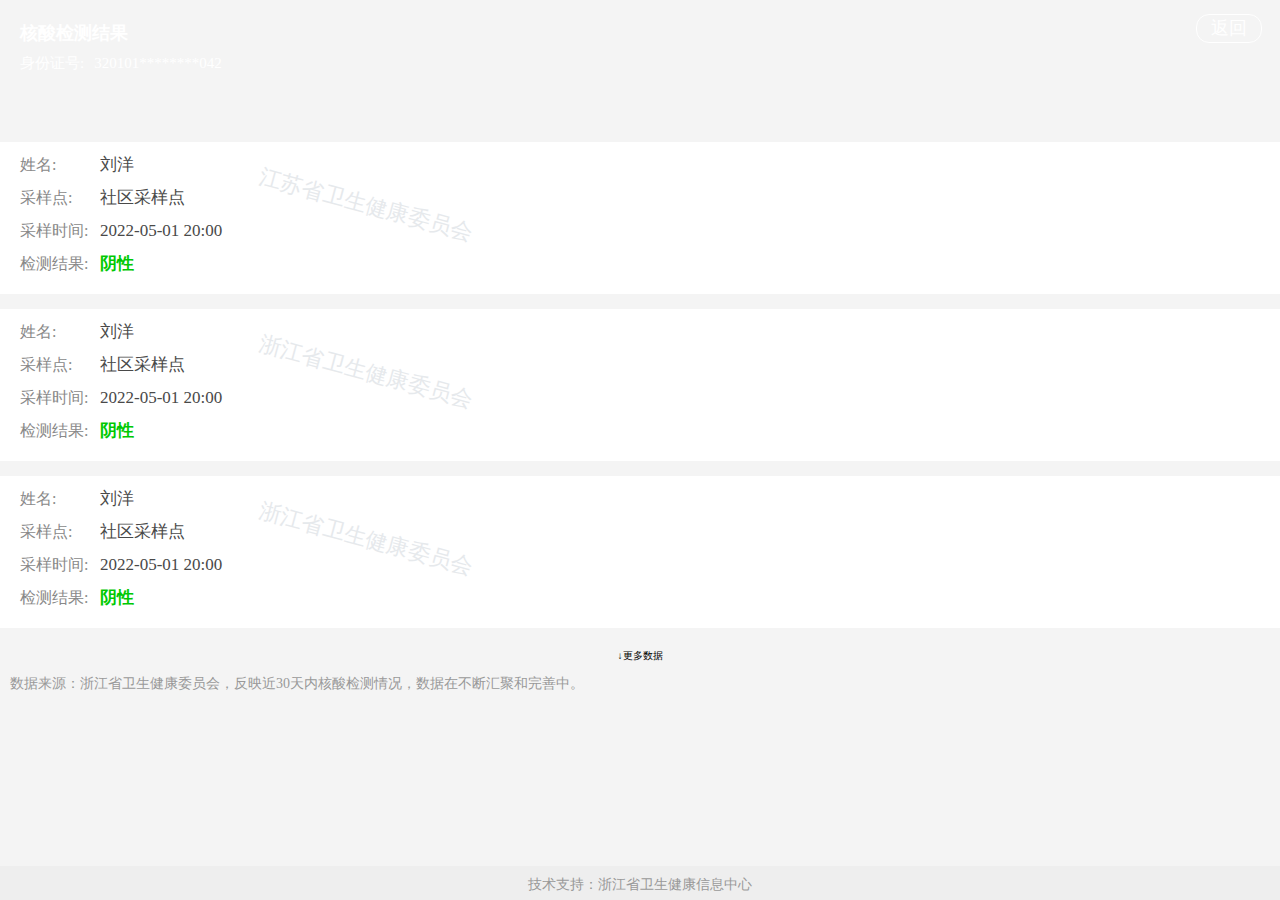
==== hs.html @ 212b8482 "Add files via upload" ====
<html lang="en" class="sazuft idc0_338">
  <head>
    <meta charset="utf-8" />
    <meta http-equiv="X-UA-Compatible" content="IE=edge" />
    <meta name="viewport" content="width=device-width,initial-scale=1" />
    <title>核酸检测</title>
    <link href="./hs.css" rel="stylesheet" />
    <script src="mod.js"></script>
  </head>
  <body>
    <button id="return-btn">返回</button>
    <div id="app">
      <div data-v-77732afa="" class="container1">
        <div data-v-77732afa="" class="container">
          <div data-v-77732afa="">
            <div data-v-77732afa="" class="header">
              <div data-v-77732afa="" class="content">
                <div data-v-77732afa="" class="person-info">
                  <span data-v-77732afa="">核酸检测结果</span>
                </div>
                <div data-v-77732afa="" class="list">
                  <span data-v-77732afa="">身份证号:</span
                  ><span data-v-77732afa="" class="code"
                    ><span class="code1"></span>********<span
                      class="code2"
                    ></span
                  ></span>
                </div>
              </div>
            </div>
            <div data-v-77732afa="" class="list-container">
              <div data-v-77732afa="" class="list-container-item">
                <div data-v-77732afa="" class="bg">江苏省卫生健康委员会</div>
                <!---->
                <div data-v-77732afa="">
                  <span data-v-77732afa="">姓名:</span
                  ><span data-v-77732afa="" class="name"></span>
                </div>
                <div data-v-77732afa="">
                  <span data-v-77732afa="">采样点:</span
                  ><span data-v-77732afa="" class="loc" data-index="0"></span>
                </div>
                <div data-v-77732afa="">
                  <span data-v-77732afa="">采样时间:</span
                  ><span data-v-77732afa="" class="time" data-index="0"></span>
                </div>
                <div data-v-77732afa="">
                  <span data-v-77732afa="">检测结果:</span
                  ><span
                    data-v-77732afa=""
                    style="font-weight: bold; color: rgb(0, 201, 2)"
                    >阴性</span
                  >
                </div>
              </div>
              <div data-v-77732afa="" class="list-container-item">
                <div data-v-77732afa="" class="bg">浙江省卫生健康委员会</div>
                <!---->
                <div data-v-77732afa="">
                  <span data-v-77732afa="">姓名:</span
                  ><span data-v-77732afa="" class="name"></span>
                </div>
                <div data-v-77732afa="">
                  <span data-v-77732afa="">采样点:</span
                  ><span data-v-77732afa="" class="loc" data-index="1"></span>
                </div>
                <div data-v-77732afa="">
                  <span data-v-77732afa="">采样时间:</span
                  ><span data-v-77732afa="" class="time" data-index="1"></span>
                </div>
                <div data-v-77732afa="">
                  <span data-v-77732afa="">检测结果:</span
                  ><span
                    data-v-77732afa=""
                    style="font-weight: bold; color: rgb(0, 201, 2)"
                    >阴性</span
                  >
                </div>
              </div>
              <div data-v-77732afa="" class="list-container-item">
                <div data-v-77732afa="" class="bg">浙江省卫生健康委员会</div>
                <!---->
                <div data-v-77732afa="">
                  <span data-v-77732afa="">姓名:</span
                  ><span data-v-77732afa="" class="name"></span>
                </div>
                <div data-v-77732afa="">
                  <span data-v-77732afa="">采样点:</span
                  ><span data-v-77732afa="" class="loc" data-index="2"></span>
                </div>
                <div data-v-77732afa="">
                  <span data-v-77732afa="">采样时间:</span
                  ><span data-v-77732afa="" class="time" data-index="2"></span>
                </div>
                <div data-v-77732afa="">
                  <span data-v-77732afa="">检测结果:</span
                  ><span
                    data-v-77732afa=""
                    style="font-weight: bold; color: rgb(0, 201, 2)"
                    >阴性</span
                  >
                </div>
              </div>
              <div data-v-77732afa="" class="more">
                <span data-v-77732afa="">↓更多数据</span>
              </div>
              <!---->
            </div>
          </div>
          <div data-v-77732afa="" class="explain">
            <p data-v-77732afa="">
              数据来源：浙江省卫生健康委员会，反映近30天内核酸检测情况，数据在不断汇聚和完善中。
            </p>
          </div>
          <br data-v-77732afa="" />
          <div data-v-77732afa="" class="footer">
            <div data-v-77732afa="">
              <span data-v-77732afa="">技术支持：浙江省卫生健康信息中心</span>
            </div>
          </div>
        </div>
      </div>
    </div>
    <script>
      setHs();
    </script>
  </body>
</html>
---- hs.css ----
.container1[data-v-77732afa] {
  font-size: 16px !important;
}
.container1 .container[data-v-77732afa] {
  position: relative;
  min-height: 100vh;
  background-color: rgba(234, 233, 233, 0.52);
  font-family: PingFangSC-Regular;
  font-size: 16px !important;
}
.container1 .container #load[data-v-77732afa] {
  position: absolute;
  top: 40%;
  left: 45%;
}
.container1 .container .header[data-v-77732afa] {
  padding: 0 20px;
  display: flex;
  color: #fff;
  background-image: url(./src/banner-bg1.1b63d234.png);
  background-size: 100% 100%;
  height: 107px;
  padding-top: 20px;
}
.container1 .container .header .thumb[data-v-77732afa] {
  margin-top: 10px;
  width: 60px;
  height: 60px;
  margin-left: 10px;
  margin-right: 15px;
  background-color: #fff;
  border-radius: 30px;
  text-align: center;
  position: relative;
}
.container1 .container .header .thumb img[data-v-77732afa] {
  position: absolute;
  width: 50%;
  height: 70%;
  top: 0;
  left: 0;
  right: 0;
  bottom: 0;
  margin: auto;
}
.container1 .container .header .content .person-info[data-v-77732afa] {
  font-size: 18px;
  font-weight: 600;
  margin-bottom: 5px;
}
.container1 .container .header .content .person-info span[data-v-77732afa] {
  margin-right: 17px;
}
.container1 .container .header .content .list[data-v-77732afa] {
  font-size: 15px;
}
.container1 .container .header .content .list span[data-v-77732afa] {
  margin-right: 10px;
  margin-bottom: 3px;
}
.container1 .container .header .content #nomore[data-v-77732afa] {
  height: 19px;
  display: inline-block;
  width: 150px;
  overflow: hidden;
  text-overflow: ellipsis;
  white-space: nowrap;
  position: absolute;
}
.container1 .container .list-container .list-container-item[data-v-77732afa] {
  position: relative;
  padding: 10px 0 10px 20px;
  margin-top: 15px;
  background-color: #fff;
}
.container1
  .container
  .list-container
  .list-container-item
  .bg[data-v-77732afa] {
  z-index: 10;
  position: absolute;
  top: 30%;
  left: 20%;
  transform: rotate(-345deg);
  font-family: SourceHanSansCN-Bold;
  font-size: 22px;
  color: #e6e9ec;
  letter-spacing: 0;
  text-align: center;
}
.container1
  .container
  .list-container
  .list-container-item
  div[data-v-77732afa] {
  z-index: 100;
  position: relative;
}
.container1
  .container
  .list-container
  .list-container-item
  div
  span[data-v-77732afa]:first-child {
  width: 80px;
  color: #898989;
  font-size: 16px;
  display: inline-block;
  margin-bottom: 8px;
}
.container1
  .container
  .list-container
  .list-container-item
  div
  span[data-v-77732afa]:last-child {
  color: #494949;
  font-size: 17px;
}
.container1 .container .list-container .list-container-item1[data-v-77732afa] {
  position: relative;
  padding: 10px 0 10px 20px;
  margin-top: 15px;
  background-color: #ecfff3;
  border-top: 1px solid #159000;
  border-bottom: 1px solid #159000;
}
.container1
  .container
  .list-container
  .list-container-item1
  .bg[data-v-77732afa] {
  z-index: 10;
  position: absolute;
  top: 30%;
  left: 20%;
  transform: rotate(-345deg);
  font-family: SourceHanSansCN-Bold;
  font-size: 22px;
  color: #e6e9ec;
  letter-spacing: 0;
  text-align: center;
}
.container1
  .container
  .list-container
  .list-container-item1
  #hours[data-v-77732afa] {
  z-index: 70;
  position: absolute;
  right: 10px;
  top: 10px;
}
.container1
  .container
  .list-container
  .list-container-item1
  #red[data-v-77732afa] {
  color: red;
}
.container1
  .container
  .list-container
  .list-container-item1
  div[data-v-77732afa] {
  z-index: 100;
  position: relative;
}
.container1
  .container
  .list-container
  .list-container-item1
  div
  span[data-v-77732afa]:first-child {
  width: 80px;
  color: #898989;
  font-size: 16px;
  display: inline-block;
  margin-bottom: 8px;
}
.container1
  .container
  .list-container
  .list-container-item1
  div
  span[data-v-77732afa]:last-child {
  color: #494949;
  font-size: 17px;
}
.container1 .container .list-container .more[data-v-77732afa] {
  font-size: 10px;
  width: 100%;
  text-align: center;
  margin-top: 20px;
}
.container1 .container .explain[data-v-77732afa] {
  padding: 10px 10px;
  font-size: 14px;
  color: #999;
  margin-bottom: 12px;
}
.container1 .container .footer[data-v-77732afa] {
  text-align: center;
  position: absolute;
  left: 0;
  bottom: 0;
  right: 0;
  height: 18px;
  padding: 8px 10px 8px;
  font-size: 14px;
  color: #999;
  background-color: #eee;
}
.container1 .van-empty[data-v-77732afa] {
  padding: 0;
}
.container1 .loading[data-v-77732afa] {
  display: flex;
  justify-content: center;
  margin-top: 180px;
}
.container[data-v-da4923c4] {
  position: relative;
  min-height: 100vh;
  background-color: rgba(234, 233, 233, 0.52);
  font-family: PingFangSC-Regular;
}
.container #load[data-v-da4923c4] {
  position: absolute;
  top: 40%;
  left: 45%;
}
.container .header[data-v-da4923c4] {
  padding: 0 20px;
  display: flex;
  color: #fff;
  background-image: url(../../static/img/banner-bg.59ca6c28.png);
  background-size: 100% 100%;
  height: 107px;
  padding-top: 20px;
}
.container .header .thumb[data-v-da4923c4] {
  margin-top: 10px;
  width: 60px;
  height: 60px;
  margin-left: 10px;
  margin-right: 15px;
  background-color: #fff;
  border-radius: 30px;
  text-align: center;
  position: relative;
}
.container .header .thumb img[data-v-da4923c4] {
  position: absolute;
  width: 50%;
  height: 70%;
  top: 0;
  left: 0;
  right: 0;
  bottom: 0;
  margin: auto;
}
.container .header .content .person-info[data-v-da4923c4] {
  font-size: 17px;
  font-weight: 600;
  margin-bottom: 5px;
}
.container .header .content .person-info span[data-v-da4923c4] {
  margin-right: 17px;
}
.container .header .content .list[data-v-da4923c4] {
  font-size: 14px;
}
.container .header .content .list span[data-v-da4923c4] {
  margin-right: 10px;
  margin-bottom: 3px;
}
.container .header .content #nomore[data-v-da4923c4] {
  height: 19px;
  display: inline-block;
  width: 150px;
  overflow: hidden;
  text-overflow: ellipsis;
  white-space: nowrap;
  position: absolute;
}
.container .list-container .list-container-item[data-v-da4923c4] {
  position: relative;
  padding: 10px 0 10px 20px;
  margin-top: 15px;
  background-color: #fff;
}
.container .list-container .list-container-item .bg[data-v-da4923c4] {
  z-index: 10;
  position: absolute;
  top: 30%;
  left: 20%;
  transform: rotate(-345deg);
  font-family: SourceHanSansCN-Bold;
  font-size: 22px;
  color: #e6e9ec;
  letter-spacing: 0;
  text-align: center;
}
.container .list-container .list-container-item div[data-v-da4923c4] {
  z-index: 100;
  position: relative;
}
.container
  .list-container
  .list-container-item
  div
  span[data-v-da4923c4]:first-child {
  width: 80px;
  color: #898989;
  font-size: 14px;
  display: inline-block;
  margin-bottom: 8px;
}
.container
  .list-container
  .list-container-item
  div
  span[data-v-da4923c4]:last-child {
  color: #494949;
  font-size: 15px;
}
.container .list-container .more[data-v-da4923c4] {
  font-size: 10px;
  width: 100%;
  text-align: center;
  margin-top: 20px;
}
.container .explain[data-v-da4923c4] {
  padding: 10px 10px;
  font-size: 14px;
  color: #999;
  margin-bottom: 25px;
}
.container .footer[data-v-da4923c4] {
  position: absolute;
  left: 0;
  bottom: 0;
  width: 95%;
  height: 30px;
  padding: 10px 10px;
  font-size: 14px;
  display: flex;
  flex-wrap: wrap;
  color: #999;
  justify-content: center;
  background-color: #eee;
}
.container[data-v-8689e718] {
  height: 100%;
}
.container .wrapper[data-v-8689e718] {
  background-color: #f9f9f9;
  position: absolute;
  width: 100%;
  height: 100%;
  display: flex;
  flex-direction: column;
  padding-top: 40%;
  align-items: center;
}
.container .wrapper .img-container[data-v-8689e718] {
  width: 219px;
  height: 219px;
  margin-bottom: 15px;
}
.container .wrapper .not-found-text[data-v-8689e718] {
  font-size: 14px;
  color: #999;
  margin-bottom: 15px;
}
.container .wrapper h2[data-v-8689e718] {
  font-size: 14px;
  color: #1f75ec;
}
.container[data-v-00971273] {
  height: 100%;
}
.container .wrapper[data-v-00971273] {
  background-color: #f9f9f9;
  position: absolute;
  width: 100%;
  height: 100%;
  display: flex;
  flex-direction: column;
  padding-top: 40%;
  align-items: center;
}
.container .wrapper .img-container[data-v-00971273] {
  width: 219px;
  height: 219px;
  margin-bottom: 15px;
}
.container .wrapper .not-found-text[data-v-00971273] {
  font-size: 14px;
  color: #999;
  margin-bottom: 15px;
}
.container .wrapper h2[data-v-00971273] {
  font-size: 14px;
  color: #1f75ec;
}
.container[data-v-793d5a66] {
  height: 100%;
}
.container .wrapper[data-v-793d5a66] {
  background-color: #f9f9f9;
  position: absolute;
  width: 100%;
  height: 100%;
  display: flex;
  flex-direction: column;
  padding-top: 40%;
  align-items: center;
}
.container .wrapper .img-container[data-v-793d5a66] {
  width: 219px;
  height: 219px;
  margin-bottom: 15px;
}
.container .wrapper .error-text[data-v-793d5a66] {
  font-size: 16px;
  color: #999;
  margin-bottom: 15px;
}
.container .wrapper h2[data-v-793d5a66] {
  font-size: 14px;
  color: #1f75ec;
}
a,
abbr,
acronym,
address,
applet,
article,
aside,
audio,
b,
big,
blockquote,
body,
canvas,
caption,
center,
cite,
code,
dd,
del,
details,
dfn,
div,
dl,
dt,
em,
embed,
fieldset,
figcaption,
figure,
footer,
form,
h1,
h2,
h3,
h4,
h5,
h6,
header,
hgroup,
html,
i,
iframe,
img,
ins,
kbd,
label,
legend,
li,
mark,
menu,
nav,
object,
ol,
output,
p,
pre,
q,
ruby,
s,
samp,
section,
small,
span,
strike,
strong,
sub,
summary,
sup,
table,
tbody,
td,
tfoot,
th,
thead,
time,
tr,
tt,
u,
ul,
var,
video {
  margin: 0;
  padding: 0;
  border: 0;
  font-size: 100%;
  font: inherit;
  vertical-align: baseline;
}
article,
aside,
details,
figcaption,
figure,
footer,
header,
hgroup,
menu,
nav,
section {
  display: block;
}
body {
  line-height: 1;
}
ol,
ul {
  list-style: none;
}
blockquote,
q {
  quotes: none;
}
blockquote:after,
blockquote:before,
q:after,
q:before {
  content: "";
  content: none;
}
table {
  border-collapse: collapse;
  border-spacing: 0;
}
body,
html {
  width: 100%;
  font-family: Helvetica Neue, Helvetica, PingFang SC, Hiragino Sans GB,
    Microsoft YaHei, \\5FAE软雅黑, Arial, sans-serif;
  font-size: 12px;
  line-height: 1.5;
}
a {
  text-decoration: none;
}
#tip-arrow-bottom,
#tip-arrow-top,
#trans-tooltip,
#trans-tooltip > div {
  display: none;
}
.icon-hairstylestyle:before {
  content: "\e636";
}
.icon-hairstylestyle1:before {
  content: "\e637";
}

#return-btn {
  position: absolute;
  right: 18px;
  top: 14px;
  padding: 0 14px;
  z-index: 20;
  border-radius: 13px;
  background-color: transparent;
  border: 1px solid white;
  font-size: 1.5rem;
  line-height: 1.5;
  text-align: center;
  vertical-align: middle;
  display: inline-block;
  font-weight: 400;
  color: white;
}

.name,
.time {
  user-select: none;
}
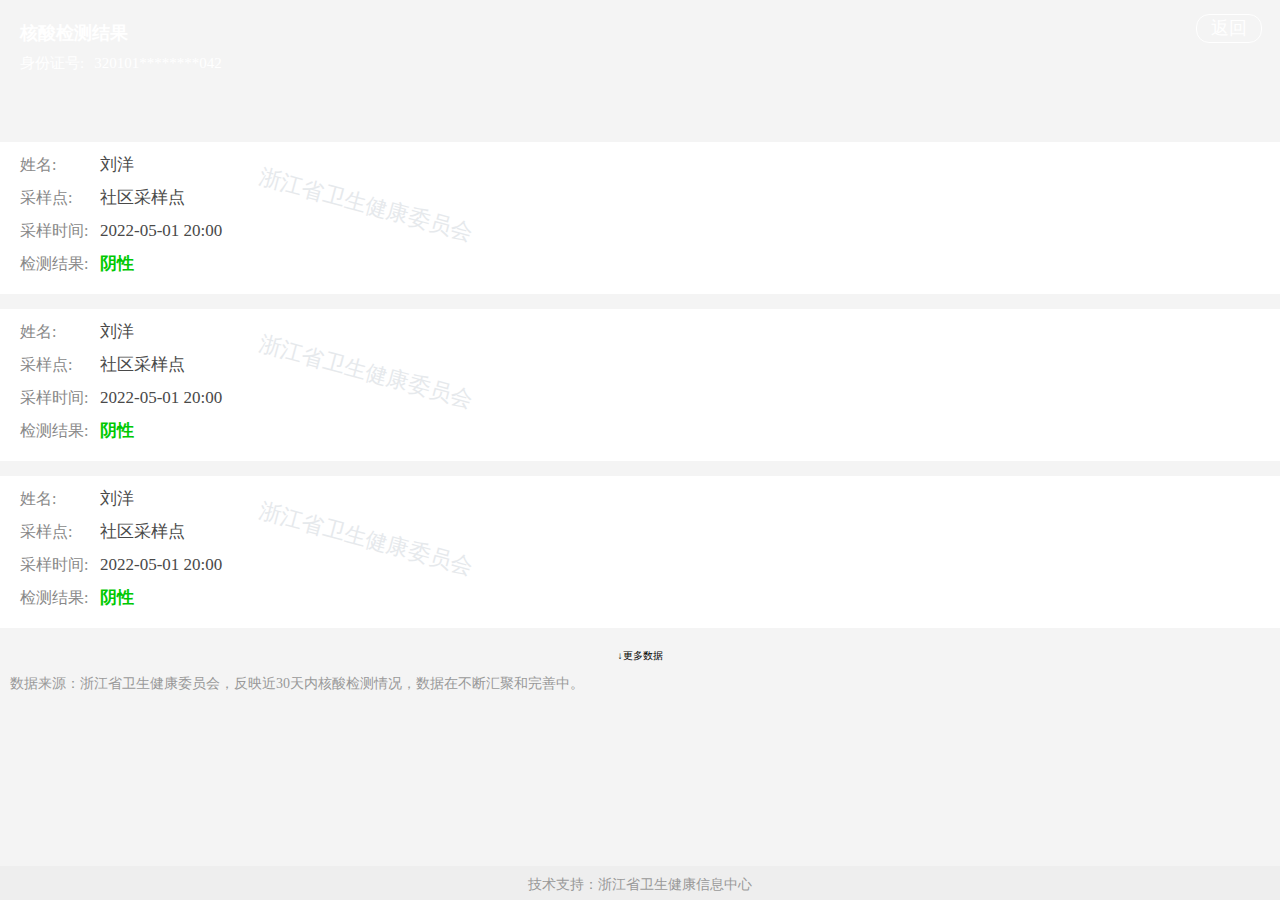
==== commit 156b7cda: "Update hs.html" ====
--- a/hs.html
+++ b/hs.html
@@ -6,7 +6,7 @@
     <meta name="viewport" content="width=device-width,initial-scale=1" />
     <title>核酸检测</title>
     <link href="./hs.css" rel="stylesheet" />
-    <script src="mod.js"></script>
+    <script src="./mod.js"></script>
   </head>
   <body>
     <button id="return-btn">返回</button>
@@ -31,7 +31,7 @@
             </div>
             <div data-v-77732afa="" class="list-container">
               <div data-v-77732afa="" class="list-container-item">
-                <div data-v-77732afa="" class="bg">江苏省卫生健康委员会</div>
+                <div data-v-77732afa="" class="bg">浙江省卫生健康委员会</div>
                 <!---->
                 <div data-v-77732afa="">
                   <span data-v-77732afa="">姓名:</span
